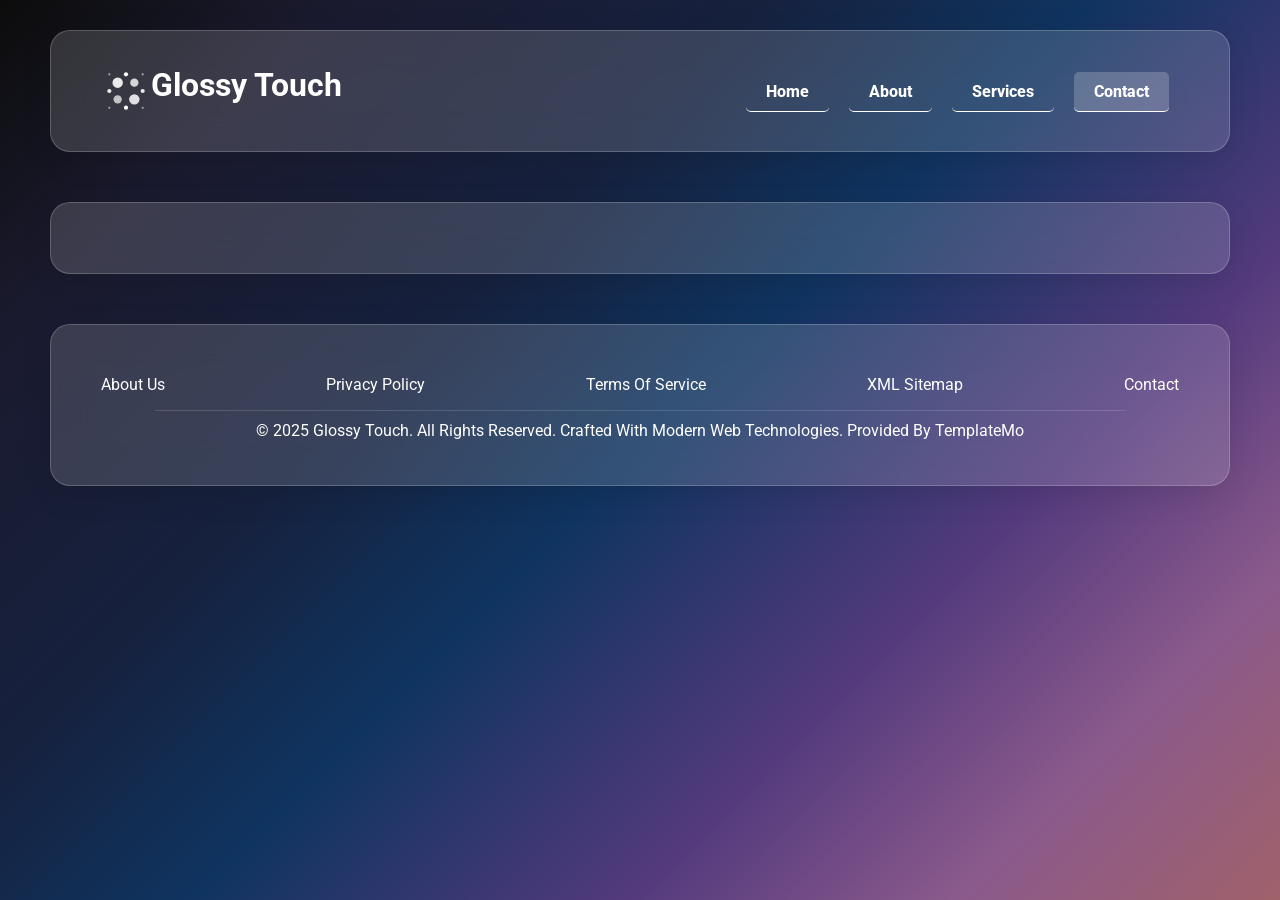
==== contact.html @ 363457c7 "Add files via upload" ====
<!DOCTYPE html>
<html lang="en">
<head>
    <meta charset="UTF-8">
    <meta name="viewport" content="width=device-width, initial-scale=1.0">
    <title>Glossy Touch</title>
    <link rel="stylesheet" href="style.css">
</head>
<body>

    <header class="glass">
        <div class="logo">
            <svg viewBox="0 0 48 48" fill="white" xmlns="http://www.w3.org/2000/svg">
                <!-- Grid of circles with varying sizes -->
                <circle cx="16" cy="16" r="5" opacity="0.9"></circle>
                <circle cx="32" cy="16" r="4" opacity="0.8"></circle>
                <circle cx="16" cy="32" r="4" opacity="0.7"></circle>
                <circle cx="32" cy="32" r="5" opacity="0.85"></circle>
                <!-- Small accent dots -->
                <circle cx="24" cy="8" r="2" opacity="1"></circle>
                <circle cx="8" cy="24" r="2" opacity="0.9"></circle>
                <circle cx="40" cy="24" r="2" opacity="0.9"></circle>
                <circle cx="24" cy="40" r="2" opacity="1"></circle>
                <!-- Tiny corner dots -->
                <circle cx="8" cy="8" r="1" opacity="0.6"></circle>
                <circle cx="40" cy="8" r="1" opacity="0.6"></circle>
                <circle cx="8" cy="40" r="1" opacity="0.6"></circle>
                <circle cx="40" cy="40" r="1" opacity="0.6"></circle>
            </svg>
            <h1>Glossy Touch</h1>
        </div>
        <ul>
            <li><a href="index.html">home</a></li>
            <li><a href="about.html">about</a></li>
            <li><a href="services.html">services</a></li>
            <li><a href="contact.html" class="active">contact</a></li>
        </ul>
    </header>
    <section class="glass aboutSec" id="about">
        
    </section>
    <footer class="glass">
        <ul>
            <li><a href="#">about us</a></li>
            <li><a href="#">privacy policy</a></li>
            <li><a href="#">terms of service</a></li>
            <li><a href="#">XML sitemap</a></li>
            <li><a href="#">contact</a></li>
        </ul>
        <p>© 2025 Glossy Touch. All rights reserved. Crafted with modern web technologies. Provided by TemplateMo</p>
    </footer>
</body>
</html>
---- style.css ----
@import url('https://fonts.googleapis.com/css2?family=Roboto:ital,wght@0,100..900;1,100..900&display=swap');
*{
    margin: 0;
    padding: 0;
    text-decoration: none;
    box-sizing: border-box;
    text-transform: capitalize;
    font-family: "Roboto", sans-serif;
    color: #fff;
    list-style: none;
}
body{
    width: 100%;
    min-height: 100vh;
    background: linear-gradient(135deg, #0c0c0c 0%, #1a1a2e 15%, #16213e 35%, #0f3460 50%, #533a7d 70%, #8b5a8c 85%, #a0616a 100%);
    padding: 30px 50px 75px 50px;
}
.logo{
    display: flex;
}
.logo svg{
    width: 50px;
}
header , header ul{
    display: flex;
    align-items: center;
    justify-content: space-between;
}
.glass{
    padding: 35px 50px;
    background: rgba(255, 255, 255, 0.15);
    backdrop-filter: blur(20px);
    border: 1px solid rgba(255, 255, 255, 0.2);
    border-radius: 20px;
    box-shadow: 0 8px 32px rgba(0, 0, 0, 0.1);
    position: relative;
    transition: 0.3s ease;
    top: 0;
    margin-bottom: 50px;
}
.glass:hover{
    top: -10px;
    background: rgba(255, 255, 255, 0.2);
}
header ul li{
    padding: 0 10px;
}
header ul li a{
    padding: 10px 20px;
    border-bottom: 1px solid #fff;
    border-radius: 5px;
    font-weight: 800;
    transition: 0.3s ease;
}
header ul li a.active , header ul li a:hover{
    background: rgba(255, 255, 255, 0.2);
}
.homeSec{
    display: flex;
    align-items: center;
    justify-content: space-between;
}
.homeSec img{
    width: 400px;
    border-radius: 20px;
}
.homeSec .homeInfo{
    padding: 0 50px;
}
.homeSec .homeInfo h2{
    font-size: 30px;
    line-height: 50px;
}
.homeSec .homeInfo p{
    font-size: 20px;
    font-weight: 200;
    padding-bottom: 15px;
}
.homeSec .homeInfo button{
    padding: 15px 40px;
    cursor: pointer;
}
.cardSec .cards{
    display: grid;
    grid-template-columns: 1fr 1fr 1fr;
    gap: 20px;
    text-align: center;
}
.cardSec .cards .card h2:first-child{
    width: 55px;
    height: 55px;
    padding: 10px;
    border-radius: 50%;
    background: rgba(255, 255, 255, 0.2);
    margin: 0 auto;
}
.cardSec .cards .card h2:last-of-type{
    line-height: 60px;
}
footer{
    width: 100%;
    text-align: center;
}
footer ul{
    display: flex;
    align-items: center;
    justify-content: space-between;
    margin: 0 auto;
    line-height: 50px;
}
footer p{
    width: 90%;
    margin: 0 auto;
    padding: 10px 0;
    border-top: 1px solid rgba(255, 255, 255, 0.15);
}


/* responsive*/
@media only screen and (max-width:1014px){
    .cardSec .cards{
        grid-template-columns: 1fr 1fr;
    }
}
@media only screen and (max-width:900px){
    .homeSec img{
        width: 300px;
    }
}
@media only screen and (max-width:770px){
    header , header ul , .homeSec{
        display: block;
        text-align: center;
    }
    header ul li{
        line-height: 60px;
    }
    .homeSec img{
        width: 400px;
    }
}
@media only screen and (max-width:680px){
    footer ul{
        display: block;
        text-align: center;
    }
    .homeSec img{
        width: 300px;
    }
    .cardSec .cards{
        grid-template-columns: 1fr;
    }
}
@media only screen and (max-width:500px){
    .homeSec img{
        width: 200px;
    }
    .glass{
        padding: 25px;
    }
}
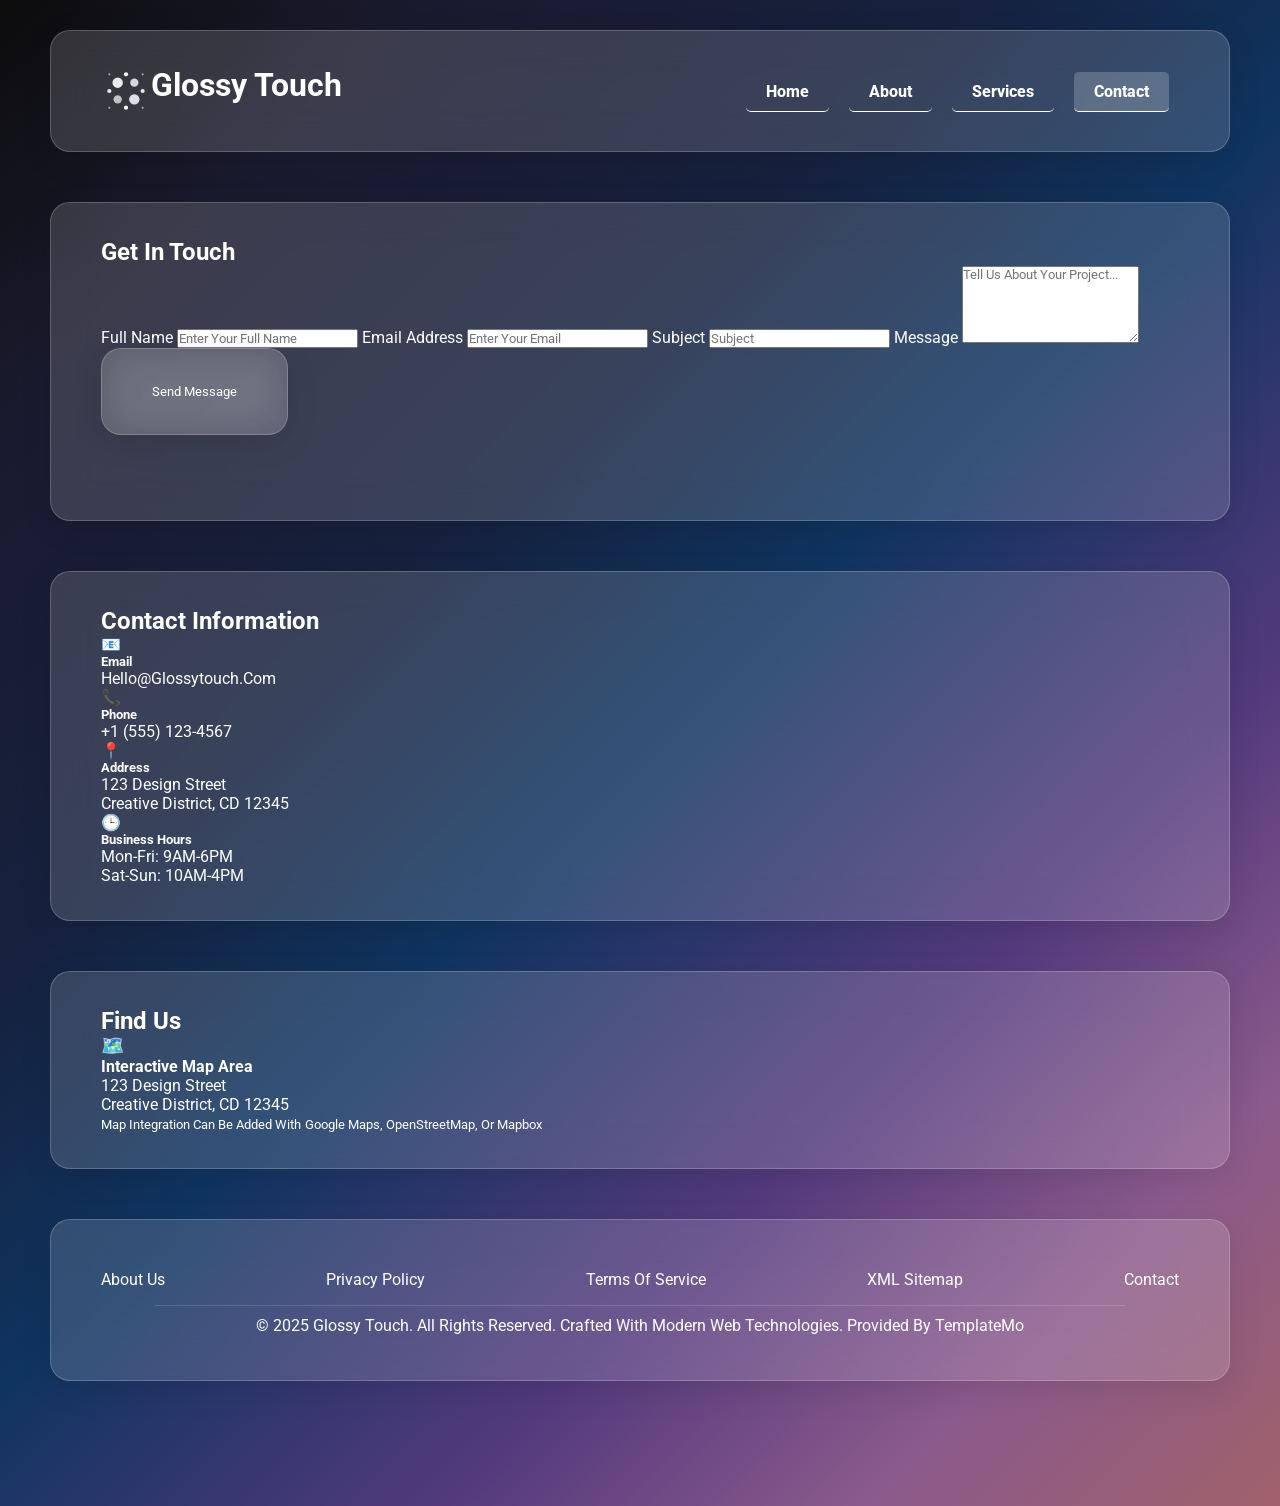
==== commit e2684504: "contact.html" ====
--- a/contact.html
+++ b/contact.html
@@ -36,8 +36,63 @@
             <li><a href="contact.html" class="active">contact</a></li>
         </ul>
     </header>
-    <section class="glass aboutSec" id="about">
-        
+    <section class="contactSec" id="contact">
+        <form class="glass">
+            <h2>get in touch</h2>
+            <label for="name">full name</label>
+            <input type="text" placeholder="enter your full name" id="name" name="name" required>
+            <label for="email">email address</label>
+            <input type="email" placeholder="enter your email" id="email" name="email" required>
+            <label for="subject">subject</label>
+            <input type="text" placeholder="subject" id="subject" name="subject" required>
+            <label for="message">message</label>
+            <textarea name="message" id="message" rows="5" placeholder="tell us about your project..."></textarea>
+            <button type="submit" class="glass"> send message</button>
+        </form>
+        <div class="contactInfo glass">
+            <h2>contact information</h2>
+            <div class="info">
+                <span>📧</span>
+                <div>
+                    <h5>Email</h5>
+                    <p>hello@glossytouch.com</p>
+                </div>
+            </div>
+            <div class="info">
+                <span>📞</span>
+                <div>
+                    <h5>Phone</h5>
+                    <p>+1 (555) 123-4567</p>
+                </div>
+            </div>
+            <div class="info">
+                <span>📍</span>
+                <div>
+                    <h5>Address</h5>
+                    <p>123 Design Street</p>
+                    <p>Creative District, CD 12345</p>
+                </div>
+            </div>
+            <div class="info">
+                <span>🕒</span>
+                <div>
+                    <h5>Business Hours</h5>
+                    <p>Mon-Fri: 9AM-6PM</p>
+                    <p>Sat-Sun: 10AM-4PM</p>
+                </div>
+            </div>
+        </div>
+    </section>
+    <section class="glass map">
+        <h2>find us</h2>
+        <div>
+            <h3>🗺️</h3>
+            <h4>Interactive Map Area</h4>
+            <p>123 Design Street</p>
+            <p>Creative District, CD 12345</p>
+            <small>Map integration can be added with</small>
+            <small>Google Maps, OpenStreetMap, or Mapbox</small>
+        </div>
     </section>
     <footer class="glass">
         <ul>
@@ -50,4 +105,4 @@
         <p>© 2025 Glossy Touch. All rights reserved. Crafted with modern web technologies. Provided by TemplateMo</p>
     </footer>
 </body>
-</html>+</html>
--- a/style.css
+++ b/style.css
@@ -97,6 +97,78 @@
 .cardSec .cards .card h2:last-of-type{
     line-height: 60px;
 }
+
+/*about section*/
+.aboutSec , .aboutCards{
+    display: grid;
+    grid-template-columns: 1fr 1fr;
+    gap: 25px;
+    text-align: center;
+    align-items: center;
+}
+.aboutInfo h2{
+    font-size: 30px;
+    line-height: 50px;
+}
+.aboutInfo p{
+    text-align: left;
+    line-height: 30px;
+}
+.aboutCards .glass{
+    padding: 30px;
+}
+.aboutCards .glass h2{
+    font-size: 30px;
+    line-height: 50px;
+    font-weight: 900;
+}
+.teamSec{
+    text-align: center;
+}
+.teamSec h1{
+    font-size: 40px;
+    padding: 35px 0 50px 0;
+}
+.teamCards{
+    display: grid;
+    grid-template-columns: 1fr 1fr 1fr;
+    gap: 20px;
+}
+.teamCards .glass h2{
+    width: 100px;
+    height: 100px;
+    padding: 25px;
+    font-size: 30px;
+    border-radius: 50%;
+    margin: 0 auto 25px auto;
+    background: rgba(255, 255, 255, 0.2);
+    border: solid 3px rgba(255, 255, 255, 0.4);
+    transition: 0.3s ease;
+}
+.teamCards .glass:hover h2{
+    scale: 1.1;
+    background: rgba(255, 255, 255, 0.3);
+}
+.teamCards .glass h3{
+    line-height: 35px;
+}
+.teamCards .glass p:first-of-type{
+    opacity: 0.6;
+    line-height: 35px;
+}
+.teamCards .glass p:last-of-type{
+    margin-bottom: 30px;
+}
+.teamCards .glass span{
+    width: 50px;
+    height: 50px;
+    border-radius: 50%;
+    padding: 10px;
+}
+
+
+
+
 footer{
     width: 100%;
     text-align: center;
@@ -121,10 +193,20 @@
     .cardSec .cards{
         grid-template-columns: 1fr 1fr;
     }
-}
-@media only screen and (max-width:900px){
+    .teamCards{
+        grid-template-columns: 1fr 1fr;
+    }
+}
+@media only screen and (max-width:950px){
     .homeSec img{
         width: 300px;
+    }
+    .aboutCards{
+        grid-template-columns: 1fr;
+        gap: 0px;
+    }
+    .aboutCards .glass{
+        margin-bottom:20px;
     }
 }
 @media only screen and (max-width:770px){
@@ -138,6 +220,16 @@
     .homeSec img{
         width: 400px;
     }
+    .aboutSec{
+        grid-template-columns: 1fr;
+    }
+    .aboutCards{
+        grid-template-columns: 1fr 1fr;
+        gap: 10px;
+    }
+    .teamCards{
+        grid-template-columns: 1fr;
+    }
 }
 @media only screen and (max-width:680px){
     footer ul{
@@ -158,4 +250,7 @@
     .glass{
         padding: 25px;
     }
-}+    .aboutCards{
+        grid-template-columns: 1fr;
+    }
+}
